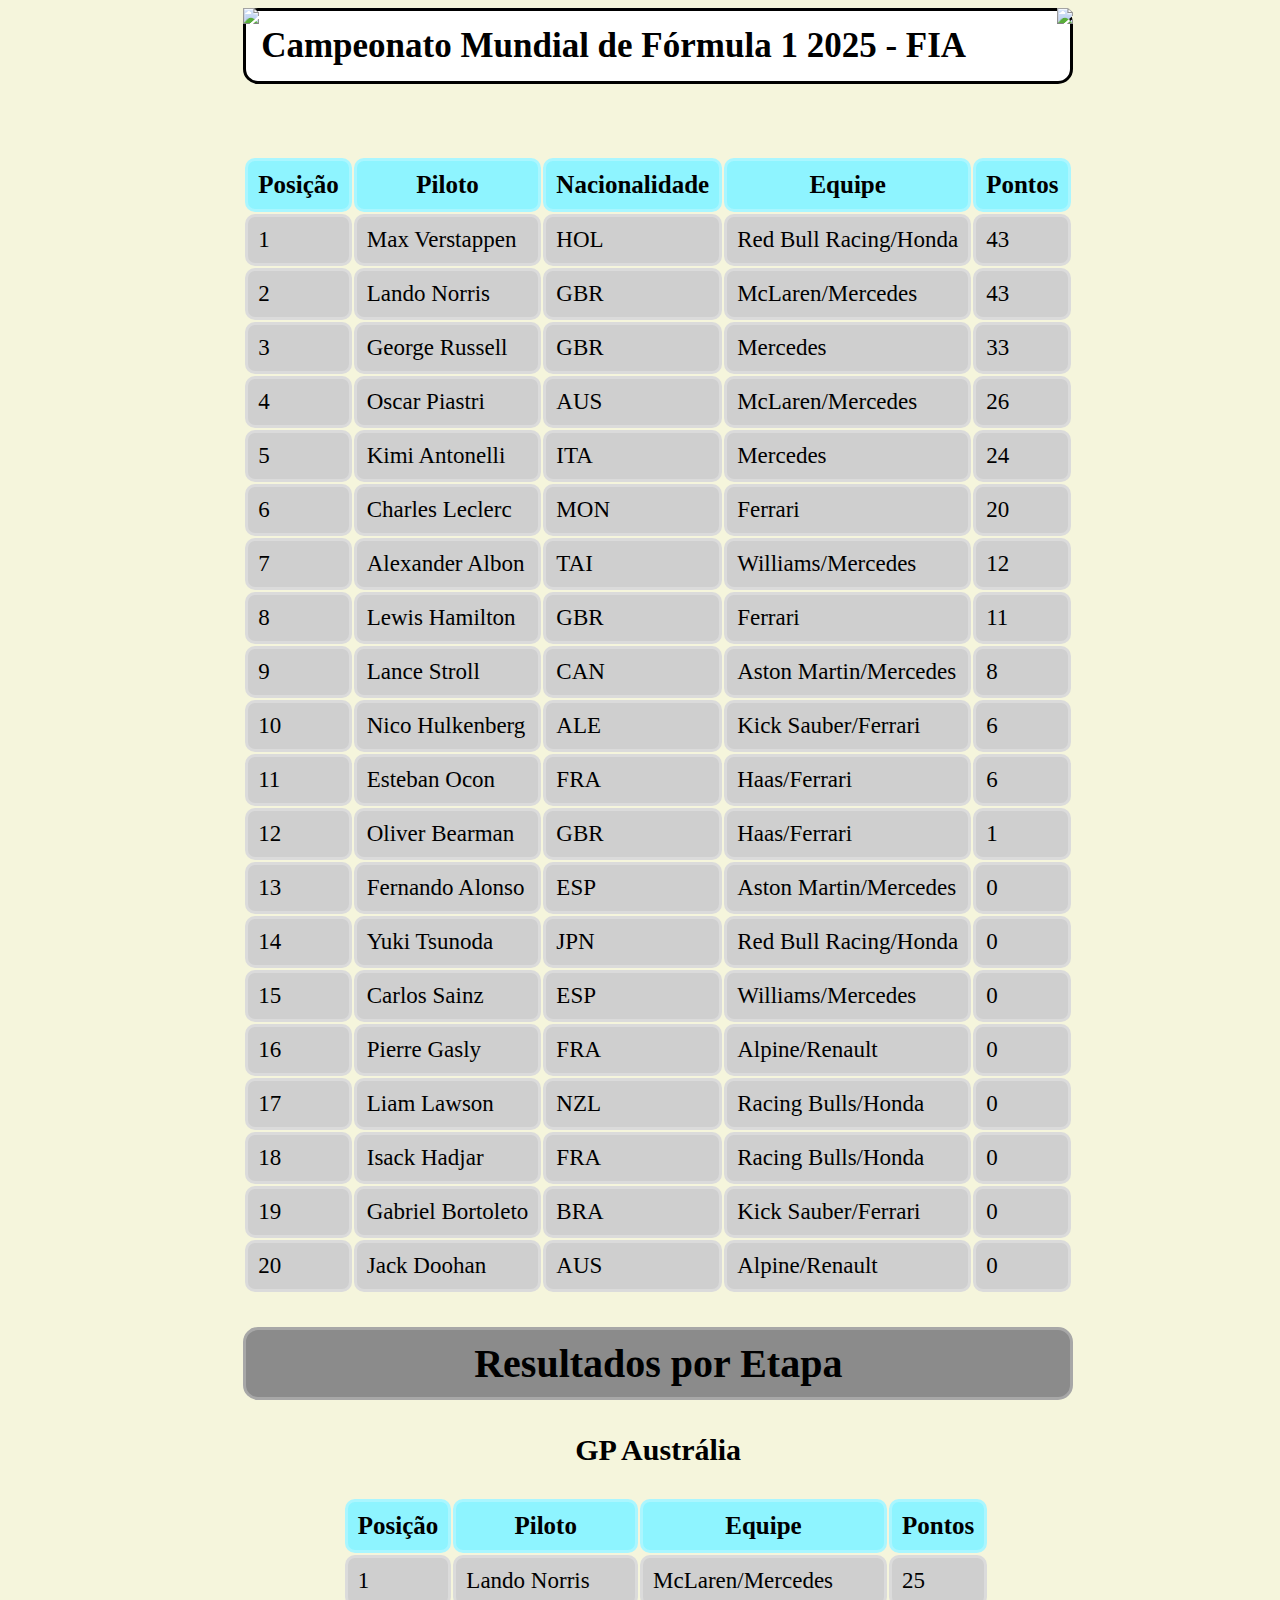
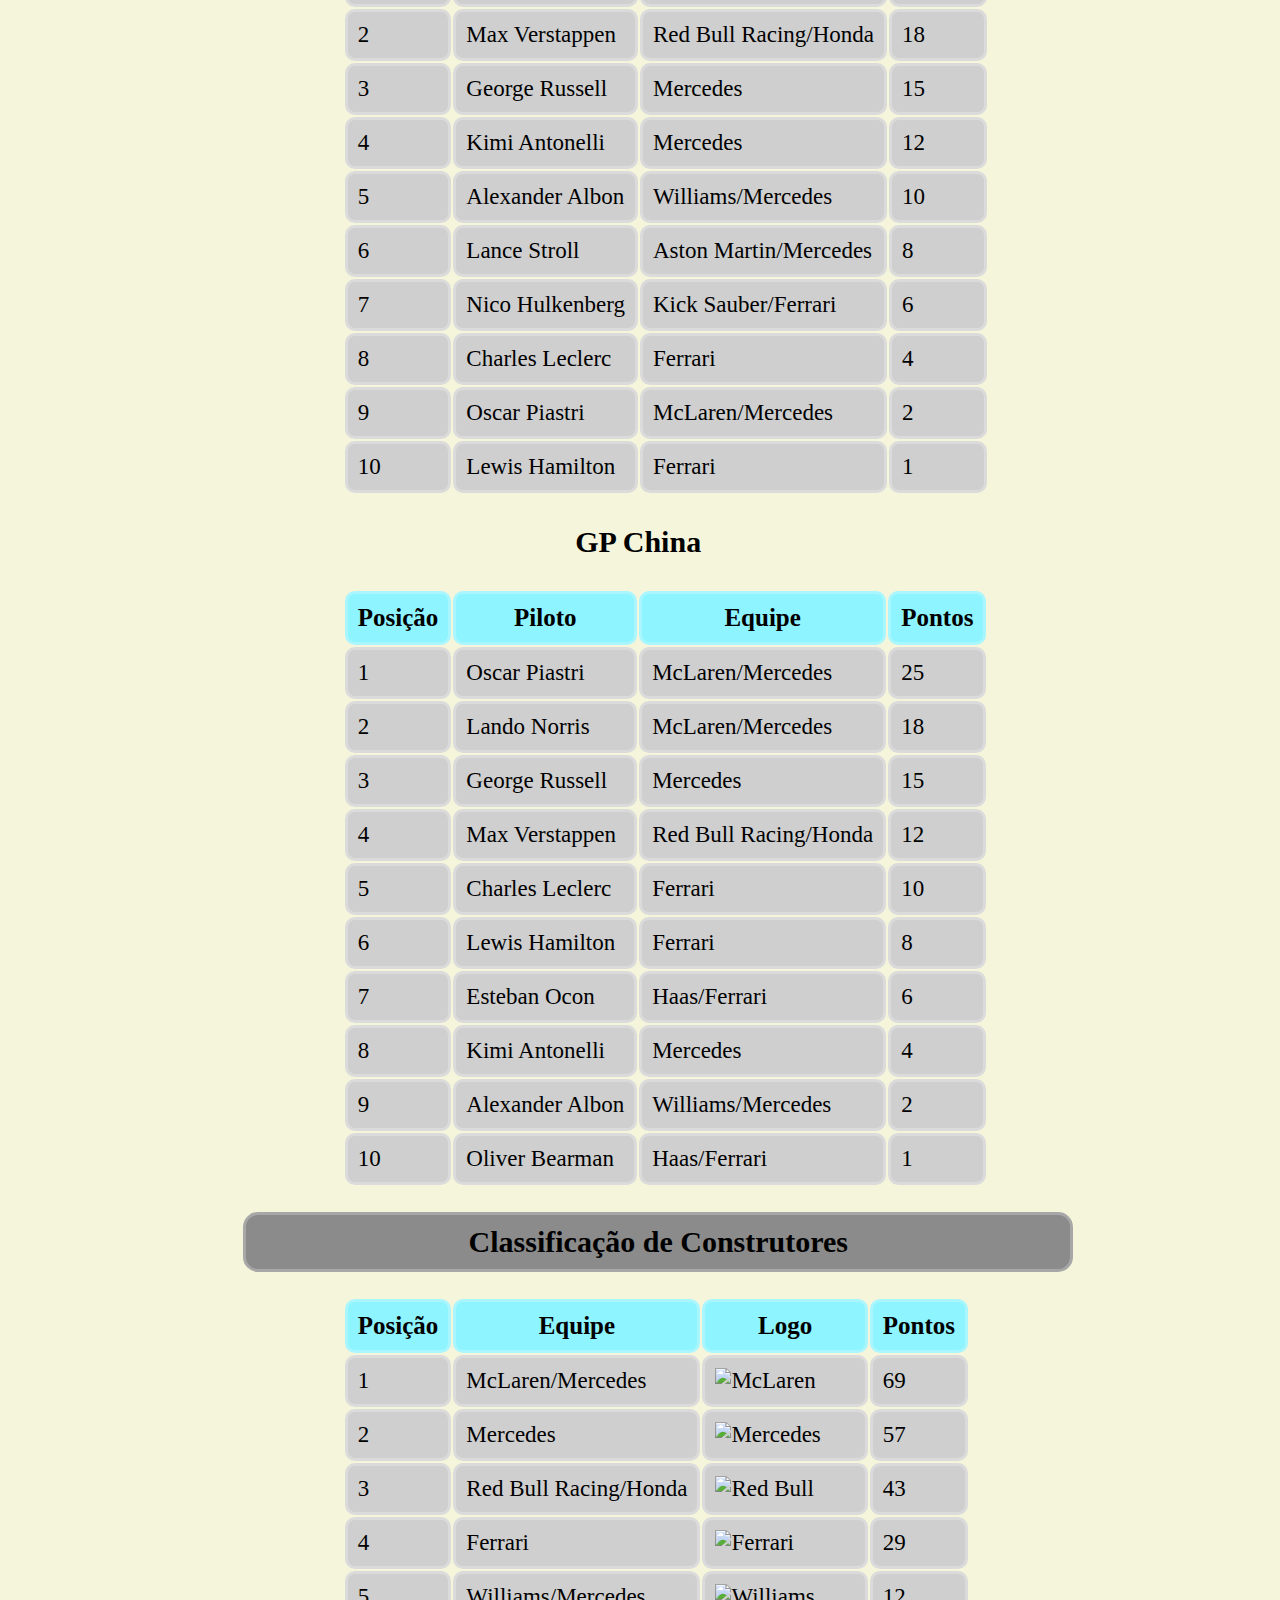
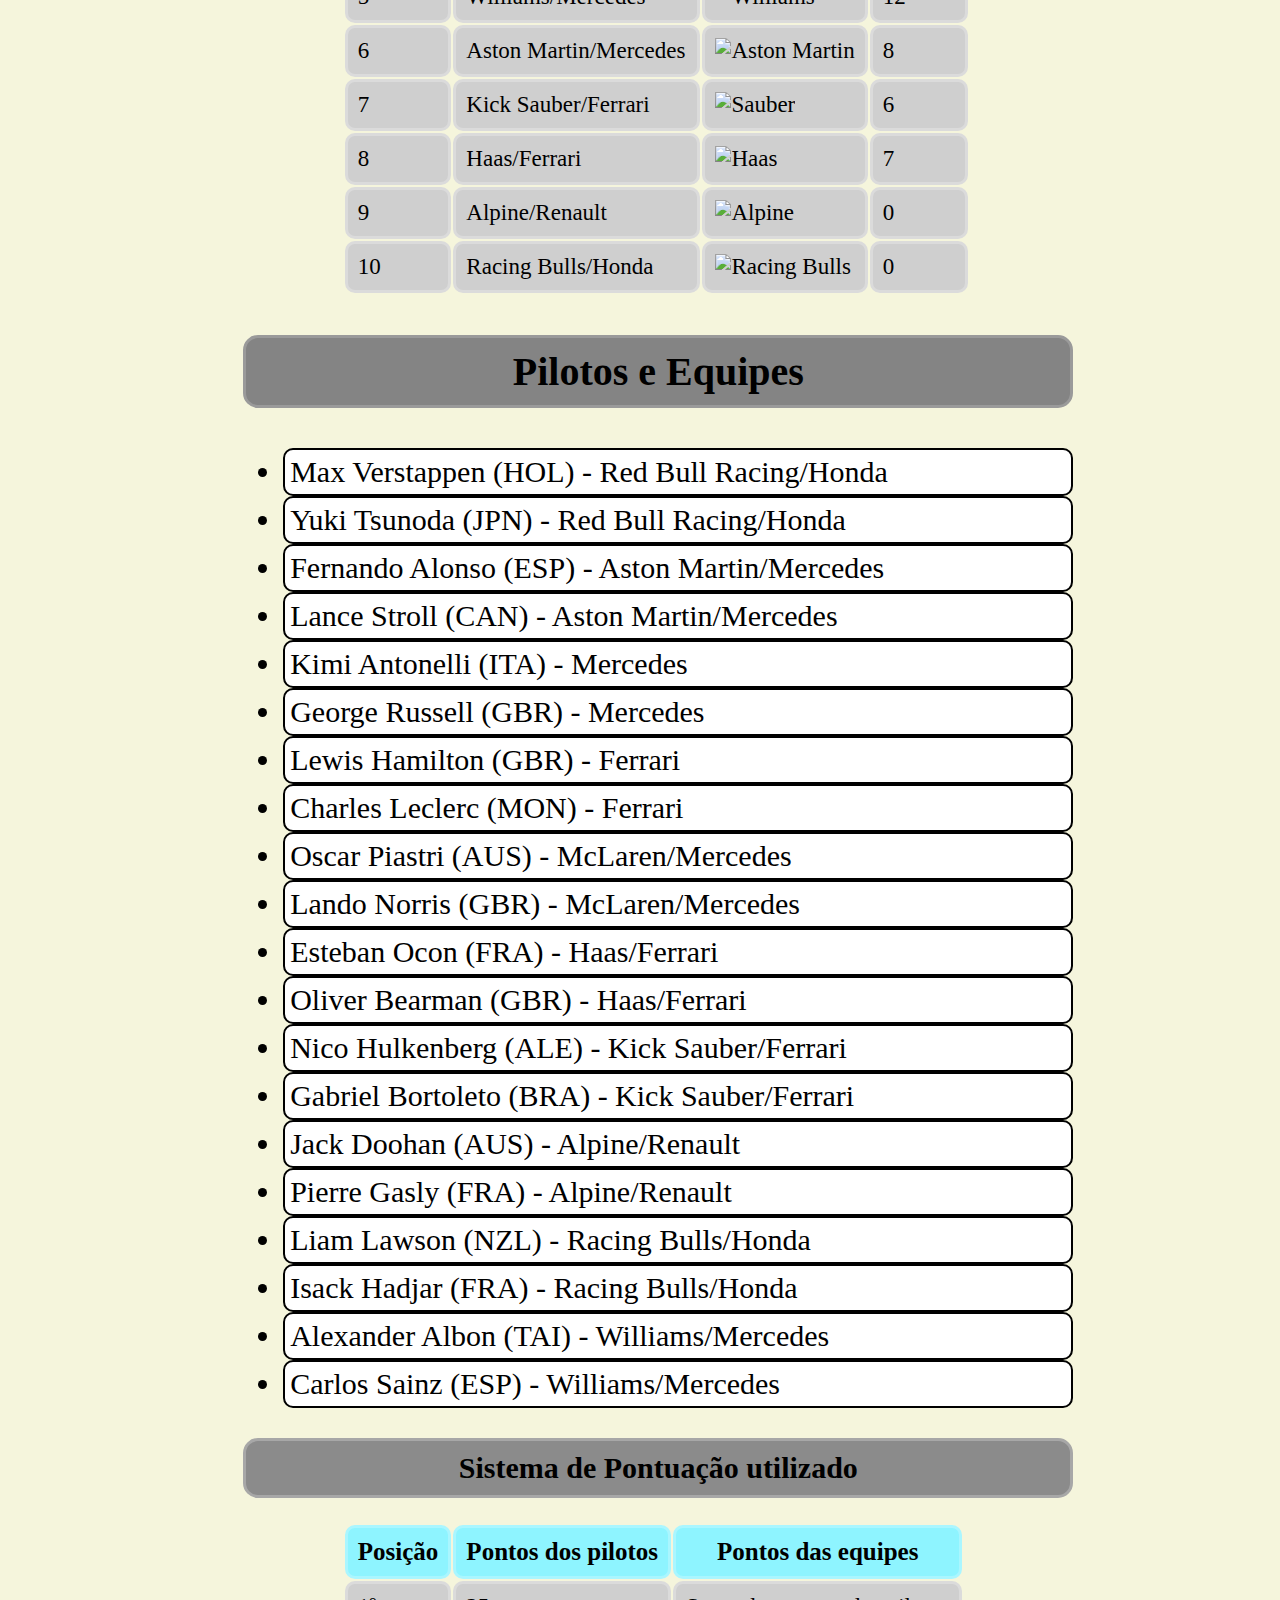
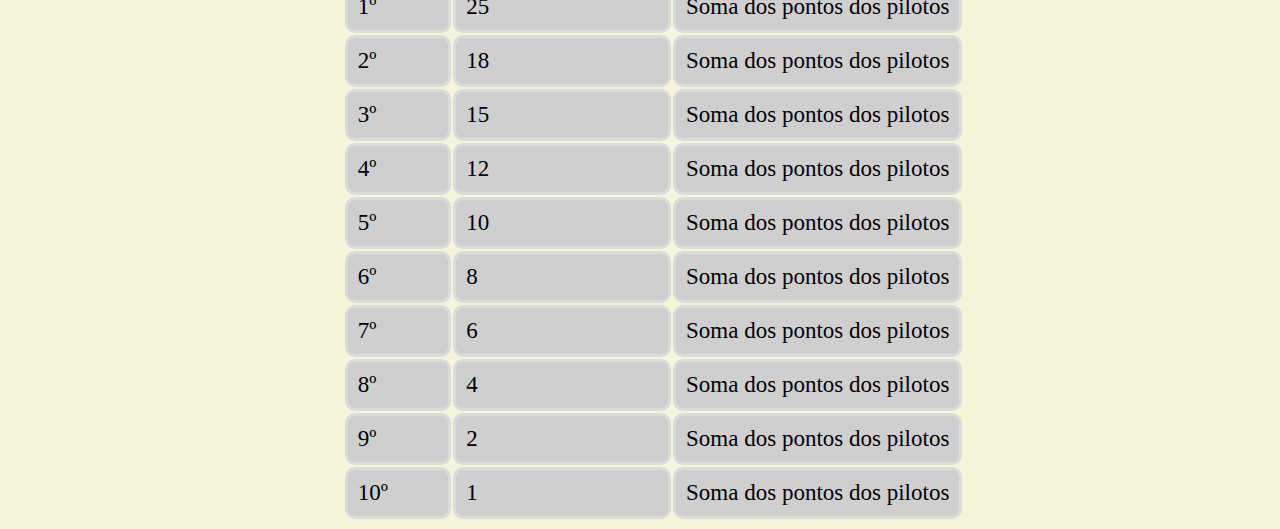
==== Trabalho-FIA(Federacao-internacional-de-automobilismo)/index.html @ 9d75a334 "Add files via upload" ====
<!DOCTYPE html>
<html lang="pt-br">
<head>
    <meta charset="UTF-8">
    <meta name="viewport" content="width=device-width, initial-scale=1.0">
    <link rel="stylesheet" href="estilos.css">
    <title>Página principal</title>
</head>
<body>
    <img id="logo" src="imagens/FIA logo.png">
    <img id="formulaum" src="imagens/formulaumlogo.png">
    <h1>Campeonato Mundial de Fórmula 1 2025 - FIA</h1>
    <br><br><br><br>
    <table>
        <thead>
            <tr>
                <th>Posição</th>
                <th>Piloto</th>
                <th>Nacionalidade</th>
                <th>Equipe</th>
                <th>Pontos</th>
            </tr>
        </thead>
        <tbody>
            <tr>
                <td>1</td>
                <td>Max Verstappen</td>
                <td>HOL</td>
                <td>Red Bull Racing/Honda</td>
                <td>43</td>
            </tr>
            <tr>
                <td>2</td>
                <td>Lando Norris</td>
                <td>GBR</td>
                <td>McLaren/Mercedes</td>
                <td>43</td>
            </tr>
            <tr>
                <td>3</td>
                <td>George Russell</td>
                <td>GBR</td>
                <td>Mercedes</td>
                <td>33</td>
            </tr>
            <tr>
                <td>4</td>
                <td>Oscar Piastri</td>
                <td>AUS</td>
                <td>McLaren/Mercedes</td>
                <td>26</td>
            </tr>
            <tr>
                <td>5</td>
                <td>Kimi Antonelli</td>
                <td>ITA</td>
                <td>Mercedes</td>
                <td>24</td>
            </tr>
            <tr>
                <td>6</td>
                <td>Charles Leclerc</td>
                <td>MON</td>
                <td>Ferrari</td>
                <td>20</td>
            </tr>
            <tr>
                <td>7</td>
                <td>Alexander Albon</td>
                <td>TAI</td>
                <td>Williams/Mercedes</td>
                <td>12</td>
            </tr>
            <tr>
                <td>8</td>
                <td>Lewis Hamilton</td>
                <td>GBR</td>
                <td>Ferrari</td>
                <td>11</td>
            </tr>
            <tr>
                <td>9</td>
                <td>Lance Stroll</td>
                <td>CAN</td>
                <td>Aston Martin/Mercedes</td>
                <td>8</td>
            </tr>
            <tr>
                <td>10</td>
                <td>Nico Hulkenberg</td>
                <td>ALE</td>
                <td>Kick Sauber/Ferrari</td>
                <td>6</td>
            </tr>
            <tr>
                <td>11</td>
                <td>Esteban Ocon</td>
                <td>FRA</td>
                <td>Haas/Ferrari</td>
                <td>6</td>
            </tr>
            <tr>
                <td>12</td>
                <td>Oliver Bearman</td>
                <td>GBR</td>
                <td>Haas/Ferrari</td>
                <td>1</td>
            </tr>
            <tr>
                <td>13</td>
                <td>Fernando Alonso</td>
                <td>ESP</td>
                <td>Aston Martin/Mercedes</td>
                <td>0</td>
            </tr>
            <tr>
                <td>14</td>
                <td>Yuki Tsunoda</td>
                <td>JPN</td>
                <td>Red Bull Racing/Honda</td>
                <td>0</td>
            </tr>
            <tr>
                <td>15</td>
                <td>Carlos Sainz</td>
                <td>ESP</td>
                <td>Williams/Mercedes</td>
                <td>0</td>
            </tr>
            <tr>
                <td>16</td>
                <td>Pierre Gasly</td>
                <td>FRA</td>
                <td>Alpine/Renault</td>
                <td>0</td>
            </tr>
            <tr>
                <td>17</td>
                <td>Liam Lawson</td>
                <td>NZL</td>
                <td>Racing Bulls/Honda</td>
                <td>0</td>
            </tr>
            <tr>
                <td>18</td>
                <td>Isack Hadjar</td>
                <td>FRA</td>
                <td>Racing Bulls/Honda</td>
                <td>0</td>
            </tr>
            <tr>
                <td>19</td>
                <td>Gabriel Bortoleto</td>
                <td>BRA</td>
                <td>Kick Sauber/Ferrari</td>
                <td>0</td>
            </tr>
            <tr>
                <td>20</td>
                <td>Jack Doohan</td>
                <td>AUS</td>
                <td>Alpine/Renault</td>
                <td>0</td>
            </tr>
        </tbody>
    </table>

    <h2 id="resultadoetapas">Resultados por Etapa</h2>

    <h3 id="australiatitulo">GP Austrália</h3>
    <table id="gpaustralia">
        <thead>
            <tr>
                <th>Posição</th>
                <th>Piloto</th>
                <th>Equipe</th>
                <th>Pontos</th>
            </tr>
        </thead>
        <tbody>
            <tr>
                <td>1</td>
                <td>Lando Norris</td>
                <td>McLaren/Mercedes</td>
                <td>25</td>
            </tr>
            <tr>
                <td>2</td>
                <td>Max Verstappen</td>
                <td>Red Bull Racing/Honda</td>
                <td>18</td>
            </tr>
            <tr>
                <td>3</td>
                <td>George Russell</td>
                <td>Mercedes</td>
                <td>15</td>
            </tr>
            <tr>
                <td>4</td>
                <td>Kimi Antonelli</td>
                <td>Mercedes</td>
                <td>12</td>
            </tr>
            <tr>
                <td>5</td>
                <td>Alexander Albon</td>
                <td>Williams/Mercedes</td>
                <td>10</td>
            </tr>
            <tr>
                <td>6</td>
                <td>Lance Stroll</td>
                <td>Aston Martin/Mercedes</td>
                <td>8</td>
            </tr>
            <tr>
                <td>7</td>
                <td>Nico Hulkenberg</td>
                <td>Kick Sauber/Ferrari</td>
                <td>6</td>
            </tr>
            <tr>
                <td>8</td>
                <td>Charles Leclerc</td>
                <td>Ferrari</td>
                <td>4</td>
            </tr>
            <tr>
                <td>9</td>
                <td>Oscar Piastri</td>
                <td>McLaren/Mercedes</td>
                <td>2</td>
            </tr>
            <tr>
                <td>10</td>
                <td>Lewis Hamilton</td>
                <td>Ferrari</td>
                <td>1</td>
            </tr>
        </tbody>
    </table>

    <h3 id="chinatitulo">GP China</h3>
    <table id="gpchina">
        <thead>
            <tr>
                <th>Posição</th>
                <th>Piloto</th>
                <th>Equipe</th>
                <th>Pontos</th>
            </tr>
        </thead>
        <tbody>
            <tr>
                <td>1</td>
                <td>Oscar Piastri</td>
                <td>McLaren/Mercedes</td>
                <td>25</td>
            </tr>
            <tr>
                <td>2</td>
                <td>Lando Norris</td>
                <td>McLaren/Mercedes</td>
                <td>18</td>
            </tr>
            <tr>
                <td>3</td>
                <td>George Russell</td>
                <td>Mercedes</td>
                <td>15</td>
            </tr>
            <tr>
                <td>4</td>
                <td>Max Verstappen</td>
                <td>Red Bull Racing/Honda</td>
                <td>12</td>
            </tr>
            <tr>
                <td>5</td>
                <td>Charles Leclerc</td>
                <td>Ferrari</td>
                <td>10</td>
            </tr>
            <tr>
                <td>6</td>
                <td>Lewis Hamilton</td>
                <td>Ferrari</td>
                <td>8</td>
            </tr>
            <tr>
                <td>7</td>
                <td>Esteban Ocon</td>
                <td>Haas/Ferrari</td>
                <td>6</td>
            </tr>
            <tr>
                <td>8</td>
                <td>Kimi Antonelli</td>
                <td>Mercedes</td>
                <td>4</td>
            </tr>
            <tr>
                <td>9</td>
                <td>Alexander Albon</td>
                <td>Williams/Mercedes</td>
                <td>2</td>
            </tr>
            <tr>
                <td>10</td>
                <td>Oliver Bearman</td>
                <td>Haas/Ferrari</td>
                <td>1</td>
            </tr>
        </tbody>
    </table>

    <h2 id="tituloconstrutores">Classificação de Construtores</h2>
    <table id="tabelaconstrutores">
        <thead>
            <tr>
                <th>Posição</th>
                <th>Equipe</th>
                <th>Logo</th>
                <th>Pontos</th>
            </tr>
        </thead>
        <tbody>
            <tr>
                <td>1</td>
                <td>McLaren/Mercedes</td>
                <td><img src="imagens/logo-mclaren.png" alt="McLaren" style="height: 30px;"></td>
                <td>69</td>
            </tr>
            <tr>
                <td>2</td>
                <td>Mercedes</td>
                <td><img src="imagens/logo-mercedes.png" alt="Mercedes" style="height: 30px;"></td>
                <td>57</td>
            </tr>
            <tr>
                <td>3</td>
                <td>Red Bull Racing/Honda</td>
                <td><img src="imagens/logo-redbull.png" alt="Red Bull" style="height: 30px;"></td>
                <td>43</td>
            </tr>
            <tr>
                <td>4</td>
                <td>Ferrari</td>
                <td><img src="imagens/logo-ferrari.png" alt="Ferrari" style="height: 30px;"></td>
                <td>29</td>
            </tr>
            <tr>
                <td>5</td>
                <td>Williams/Mercedes</td>
                <td><img src="imagens/logo-williams.png" alt="Williams" style="height: 30px;"></td>
                <td>12</td>
            </tr>
            <tr>
                <td>6</td>
                <td>Aston Martin/Mercedes</td>
                <td><img src="imagens/logo-astonmartin.png" alt="Aston Martin" style="height: 30px;"></td>
                <td>8</td>
            </tr>
            <tr>
                <td>7</td>
                <td>Kick Sauber/Ferrari</td>
                <td><img src="imagens/logo-sauber.png" alt="Sauber" style="height: 30px;"></td>
                <td>6</td>
            </tr>
            <tr>
                <td>8</td>
                <td>Haas/Ferrari</td>
                <td><img src="imagens/logo-haas.png" alt="Haas" style="height: 30px;"></td>
                <td>7</td>
            </tr>
            <tr>
                <td>9</td>
                <td>Alpine/Renault</td>
                <td><img src="imagens/logo-alpine.png" alt="Alpine" style="height: 30px;"></td>
                <td>0</td>
            </tr>
            <tr>
                <td>10</td>
                <td>Racing Bulls/Honda</td>
                <td><img src="imagens/logo-racingbulls.png" alt="Racing Bulls" style="height: 30px;"></td>
                <td>0</td>
            </tr>
        </tbody>
    </table>

    <h3 id="titulotres">Pilotos e Equipes</h3>
        <ul id="lista">
            <li>Max Verstappen (HOL) - Red Bull Racing/Honda</li>
            <li>Yuki Tsunoda (JPN) - Red Bull Racing/Honda</li>
            <li>Fernando Alonso (ESP) - Aston Martin/Mercedes</li>
            <li>Lance Stroll (CAN) - Aston Martin/Mercedes</li>
            <li>Kimi Antonelli (ITA) - Mercedes</li>
            <li>George Russell (GBR) - Mercedes</li>
            <li>Lewis Hamilton (GBR) - Ferrari</li>
            <li>Charles Leclerc (MON) - Ferrari</li>
            <li>Oscar Piastri (AUS) - McLaren/Mercedes</li>
            <li>Lando Norris (GBR) - McLaren/Mercedes</li>
            <li>Esteban Ocon (FRA) - Haas/Ferrari</li>
            <li>Oliver Bearman (GBR) - Haas/Ferrari</li>
            <li>Nico Hulkenberg (ALE) - Kick Sauber/Ferrari</li>
            <li>Gabriel Bortoleto (BRA) - Kick Sauber/Ferrari</li>
            <li>Jack Doohan (AUS) - Alpine/Renault</li>
            <li>Pierre Gasly (FRA) - Alpine/Renault</li>
            <li>Liam Lawson (NZL) - Racing Bulls/Honda</li>
            <li>Isack Hadjar (FRA) - Racing Bulls/Honda</li>
            <li>Alexander Albon (TAI) - Williams/Mercedes</li>
            <li>Carlos Sainz (ESP) - Williams/Mercedes</li>
        </ul>

        <h2 id="sistemaDePontuacaoTitulo">Sistema de Pontuação utilizado</h2>
    <table id="sistemadepontuacaotabela">
        <thead>
            <tr>
                <th>Posição</th>
                <th>Pontos dos pilotos</th>
                <th>Pontos das equipes</th>
            </tr>
        </thead>
        <tbody>
            <tr>
                <td>1º</td>
                <td>25</td>
                <td>Soma dos pontos dos pilotos</td>
            </tr>
            <tr>
                <td>2º</td>
                <td>18</td>
                <td>Soma dos pontos dos pilotos</td>
            </tr>
            <tr>
                <td>3º</td>
                <td>15</td>
                <td>Soma dos pontos dos pilotos</td>
            </tr>
            <tr>
                <td>4º</td>
                <td>12</td>
                <td>Soma dos pontos dos pilotos</td>
            </tr>
            <tr>
                <td>5º</td>
                <td>10</td>
                <td>Soma dos pontos dos pilotos</td>
            </tr>
            <tr>
                <td>6º</td>
                <td>8</td>
                <td>Soma dos pontos dos pilotos</td>
            </tr>
            <tr>
                <td>7º</td>
                <td>6</td>
                <td>Soma dos pontos dos pilotos</td>
            </tr>
            <tr>
                <td>8º</td>
                <td>4</td>
                <td>Soma dos pontos dos pilotos</td>
            </tr>
            <tr>
                <td>9º</td>
                <td>2</td>
                <td>Soma dos pontos dos pilotos</td>
            </tr>
            <tr>
                <td>10º</td>
                <td>1</td>
                <td>Soma dos pontos dos pilotos</td>
            </tr>
        </tbody>
    </table>
</body>
</html>
---- Trabalho-FIA(Federacao-internacional-de-automobilismo)/estilos.css ----
body {
    background-color:beige;
    display:inline-block;
    max-width:1360px;
    margin-left:19%;
}

#logo {
    max-width:200px;
    max-height:200px;
    float:left;
    position:relative;
}

#formulaum {
    max-width:200px;
    max-height:200px;
    float:right;
    position:relative;
}

h1 {
    color:black;
    border:3px solid black;
    border-radius:15px;
    font-size:35px;
    padding:15px;
    margin:0 auto;
    background-color:white;
}

#tabela {
    margin-left:17%;
}

th {
    background-color:#8ef4ff;
    padding:10px;
    border-radius:10px;
    border:3px solid #aaf6ff;
    font-size:25px;
}

td {
    background-color:#cfcfcf;
    padding:10px;
    border-radius:10px;
    border:3px solid #dbdbdb;
    font-size:23px;
}

#titulotres {
    font-size:40px;
    background-color:#848484;
    border:3px solid #9a9a9a;
    padding:10px;
    border-radius:15px;
    display:flex;
    justify-content:center;
}

#lista {
    font-size:30px;
}

li {
    background-color:white;
    color:black;
    border:2px solid black;
    border-radius:10px;
    padding:5px;
}

#resultadoetapas {
    font-size:40px;
    padding:10px;
    background-color:#8b8b8b;
    border:3px solid #a7a7a7;
    border-radius:15px;
    display:flex;
    justify-content:center;
}

#australiatitulo {
    margin-left:40%;
    font-size:30px;
}

#gpaustralia {
    margin-left:12%;
}

#chinatitulo {
    margin-left:40%;
    font-size:30px;
}

#gpchina {
    margin-left:12%;
}

#tituloconstrutores {
    font-size:30px;
    background-color:#8b8b8b;
    border:3px solid #a7a7a7;
    padding:10px;
    display:flex;
    justify-content:center;
    border-radius:15px;
}

#tabelaconstrutores {
    margin-left:12%;
}

#sistemaDePontuacaoTitulo {
    font-size:30px;
    background-color:#8b8b8b;
    border:3px solid #a7a7a7;
    padding:10px;
    display:flex;
    justify-content:center;
    border-radius:15px;
}

#sistemadepontuacaotabela {
    margin-left:12%;
}
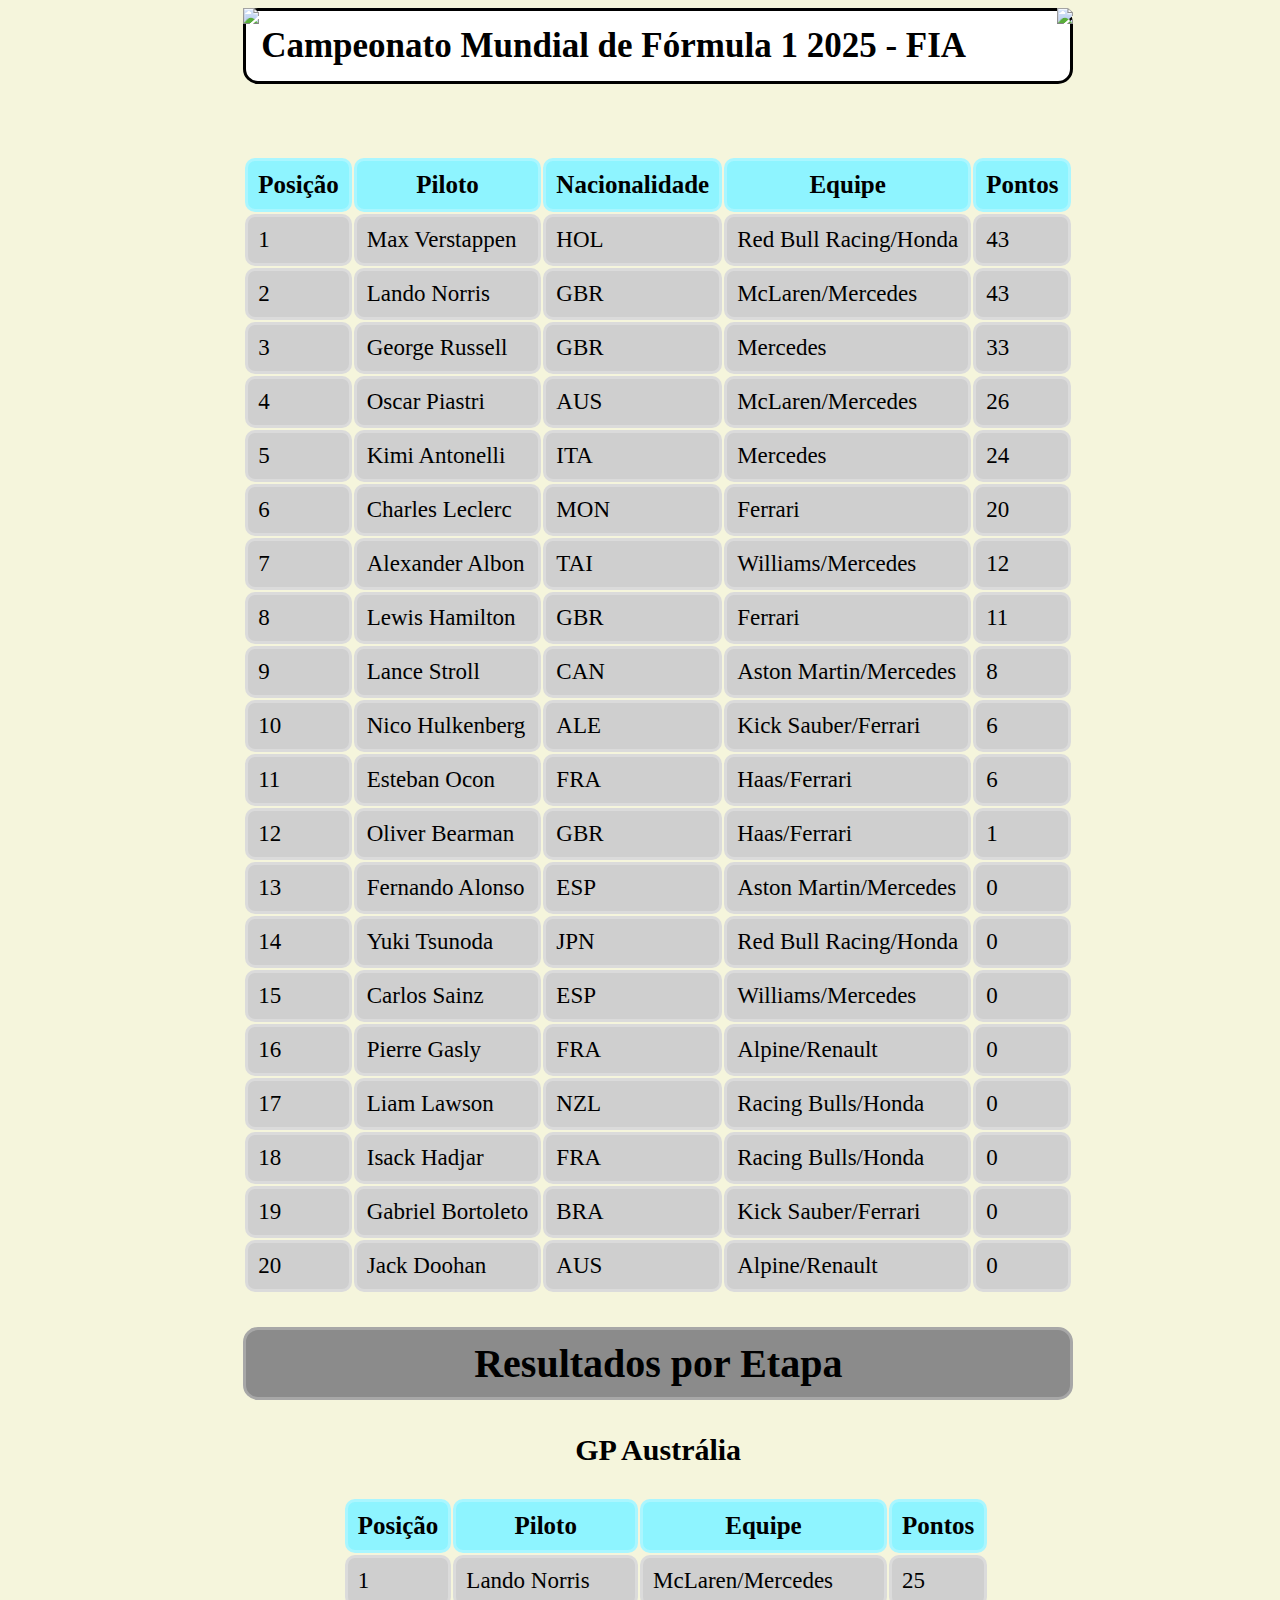
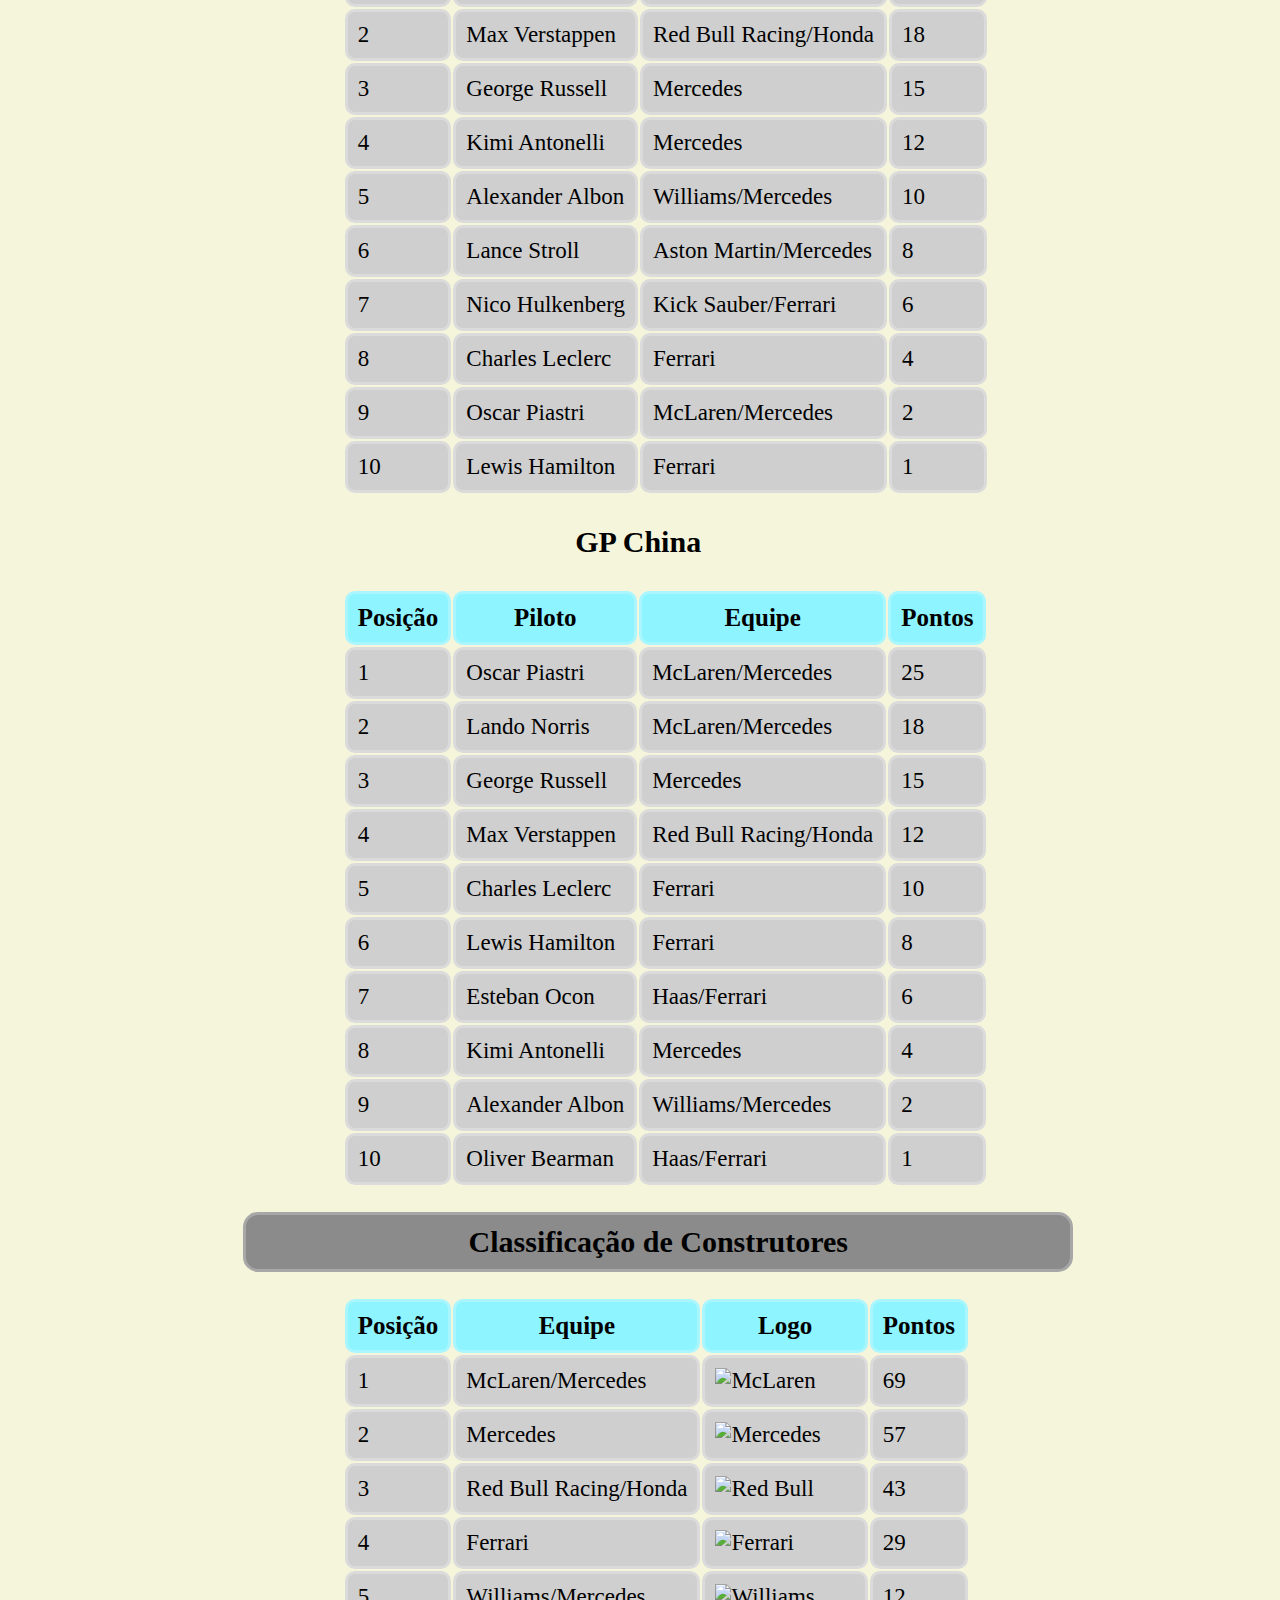
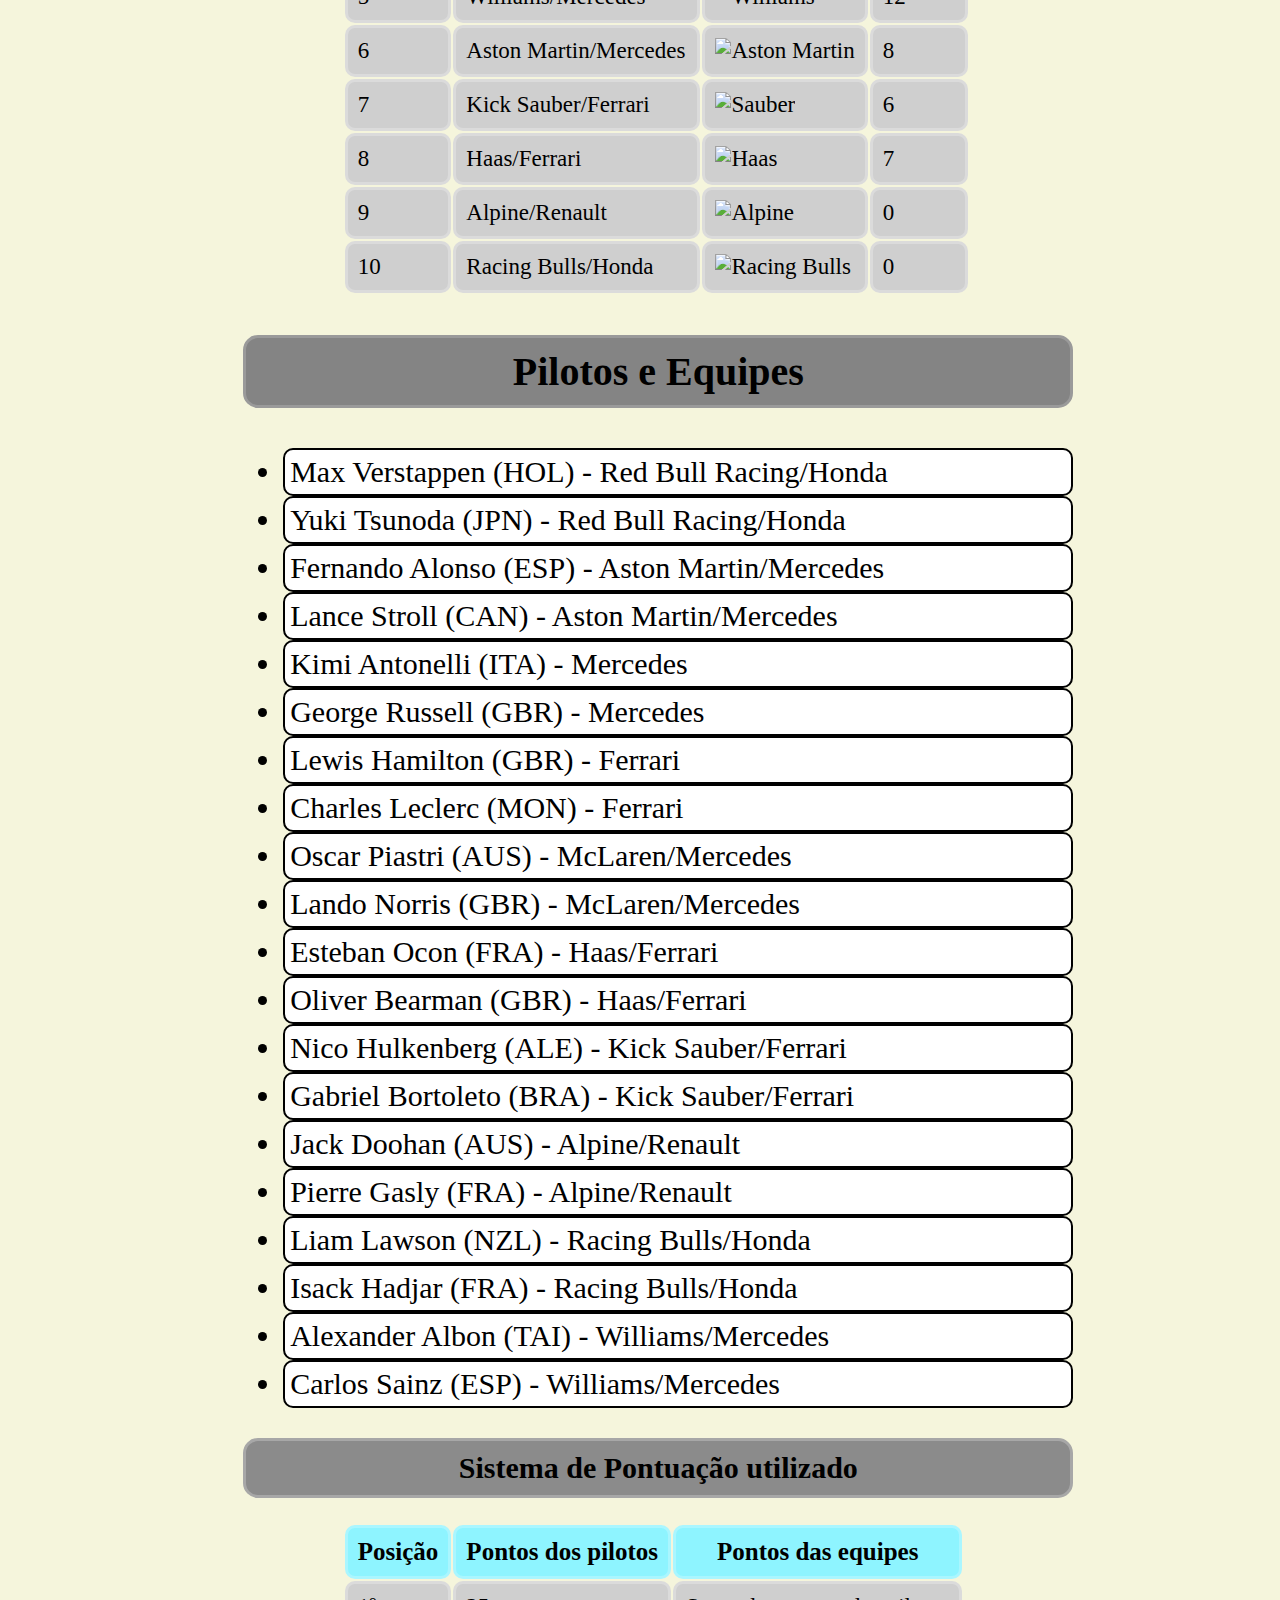
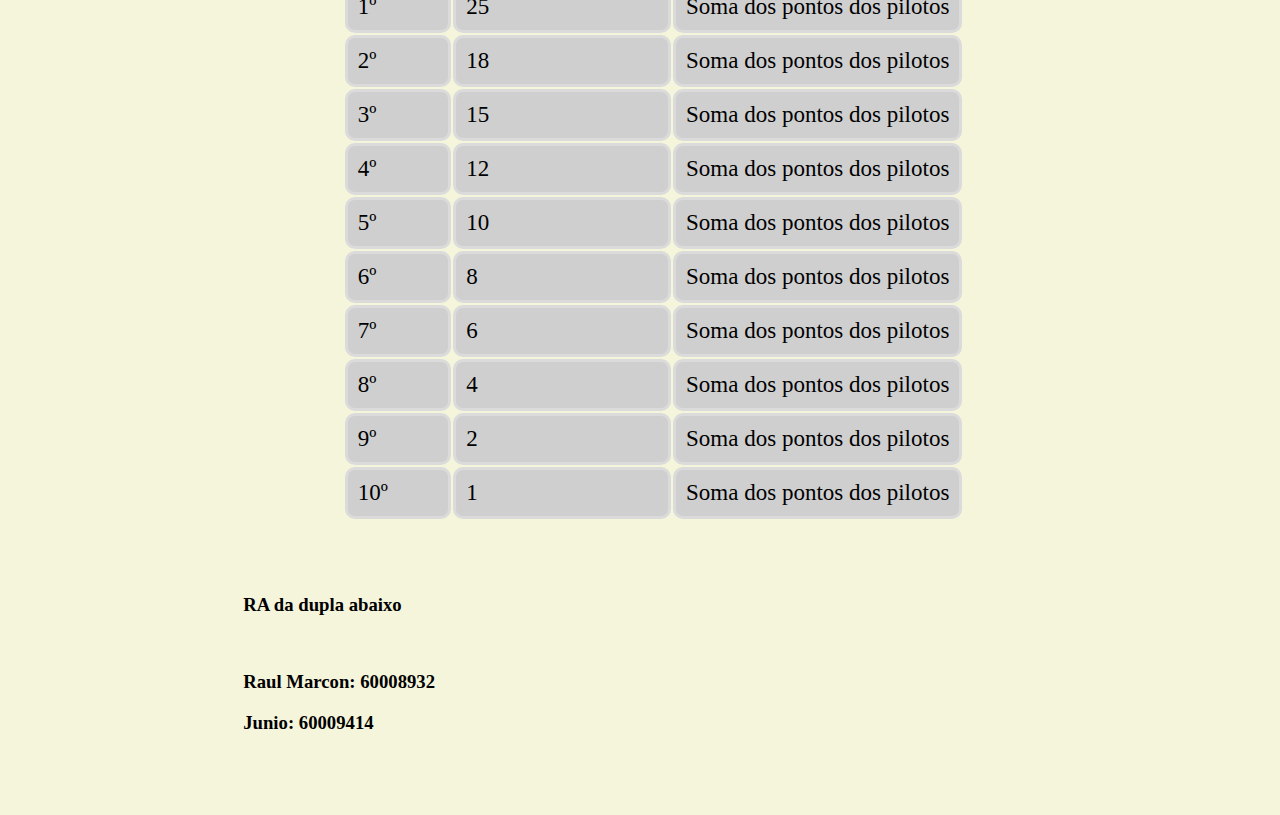
==== commit cc63675e: "Update index.html" ====
--- a/Trabalho-FIA(Federacao-internacional-de-automobilismo)/index.html
+++ b/Trabalho-FIA(Federacao-internacional-de-automobilismo)/index.html
@@ -475,5 +475,13 @@
             </tr>
         </tbody>
     </table>
+       <br><br><br>
+    <div id="creditos">
+        <h3 id="tituloRA">RA da dupla abaixo</h3>
+        <br>
+        <h3 id="nome">Raul Marcon: 60008932</h3>
+        <h3 id="nome">Junio: 60009414</h3>
+    </div>
+    <br><br><br>
 </body>
-</html>+</html>
